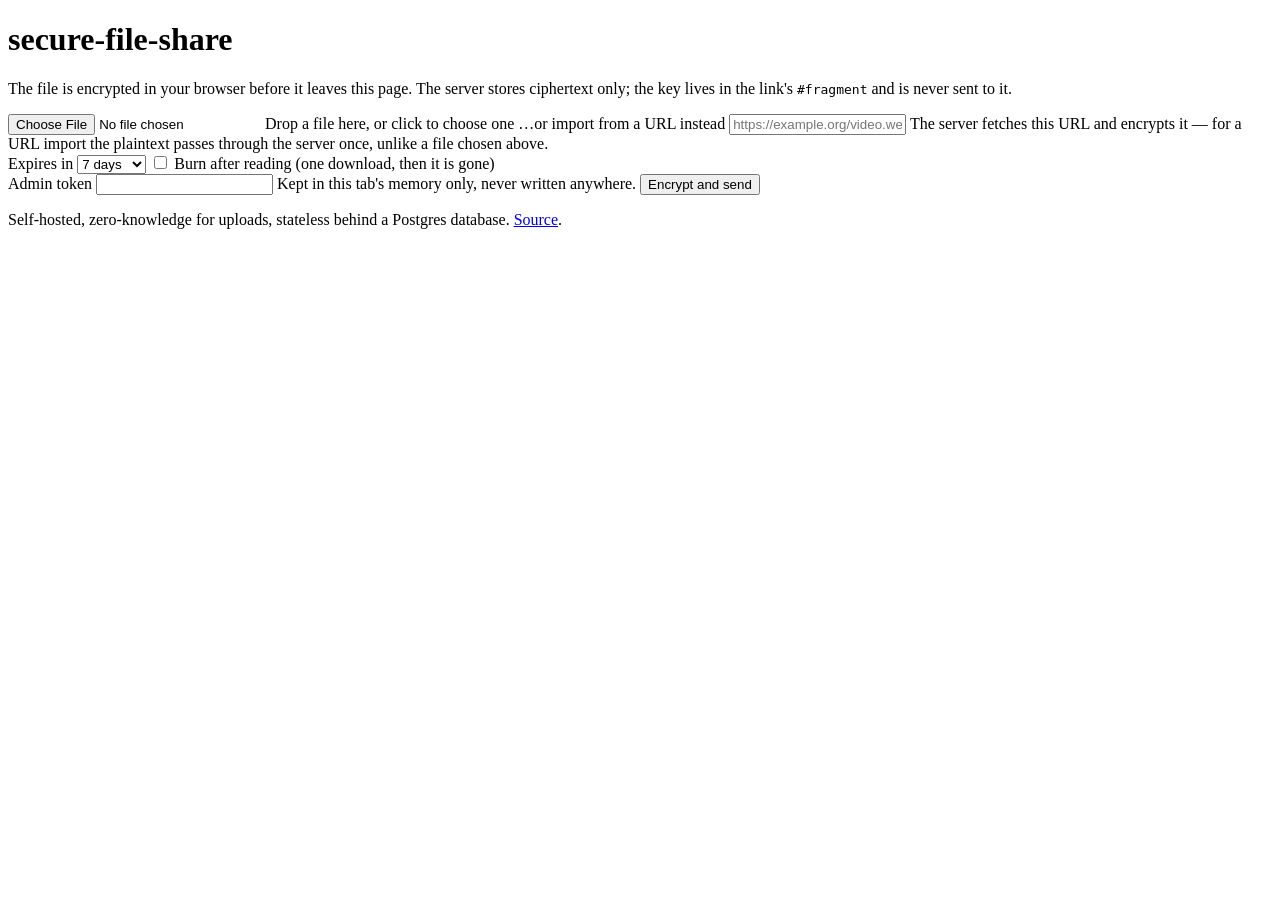
==== static/index.html @ 4da09d29 "feat: zero-knowledge file sharing — browser-encrypted, chunked, stateless behind Postgres Upload fro" ====
<!doctype html>
<html lang="en">
<head>
  <meta charset="utf-8">
  <meta name="viewport" content="width=device-width, initial-scale=1">
  <meta name="color-scheme" content="dark light">
  <title>secure-file-share</title>
  <link rel="stylesheet" href="/assets/style.css">
</head>
<body>
  <header>
    <h1>secure&#8209;file&#8209;share</h1>
    <p class="tagline">
      The file is encrypted in your browser before it leaves this page.
      The server stores ciphertext only; the key lives in the link's
      <code>#fragment</code> and is never sent to it.
    </p>
  </header>

  <main>
    <form id="share-form">
      <label class="drop" id="drop-zone">
        <input type="file" id="file">
        <span id="drop-label">Drop a file here, or click to choose one</span>
      </label>

      <label class="field">
        <span class="field-label">&hellip;or import from a URL instead</span>
        <input type="url" id="import-url" placeholder="https://example.org/video.webm" autocomplete="off">
        <span class="hint">The server fetches this URL and encrypts it — for a URL import
        the plaintext passes through the server once, unlike a file chosen above.</span>
      </label>

      <div class="row">
        <label class="field">
          <span class="field-label">Expires in</span>
          <select id="ttl">
            <option value="1">1 day</option>
            <option value="7" selected>7 days</option>
            <option value="30">30 days</option>
            <option value="90">90 days</option>
          </select>
        </label>
        <label class="check">
          <input type="checkbox" id="one-time">
          <span>Burn after reading <span class="hint">(one download, then it is gone)</span></span>
        </label>
      </div>

      <label class="field">
        <span class="field-label">Admin token</span>
        <input type="password" id="token" autocomplete="off" spellcheck="false">
        <span class="hint">Kept in this tab's memory only, never written anywhere.</span>
      </label>

      <button type="submit" id="send">Encrypt and send</button>
    </form>

    <div id="progress" class="progress" hidden>
      <div class="progress-bar" id="progress-bar"></div>
      <span id="progress-label"></span>
    </div>

    <div id="error" class="error" hidden></div>

    <div id="result" class="result" hidden>
      <span class="field-label">Share this link — the part after <code>#</code> is the key</span>
      <div class="link-row">
        <input id="link" readonly>
        <button id="copy" type="button">Copy</button>
      </div>
      <span class="hint" id="expiry-note"></span>
    </div>
  </main>

  <footer>
    <p>Self-hosted, zero-knowledge for uploads, stateless behind a Postgres
    database. <a href="https://github.com/Yornik/secure-file-share">Source</a>.</p>
  </footer>

  <script src="/assets/app.js"></script>
</body>
</html>
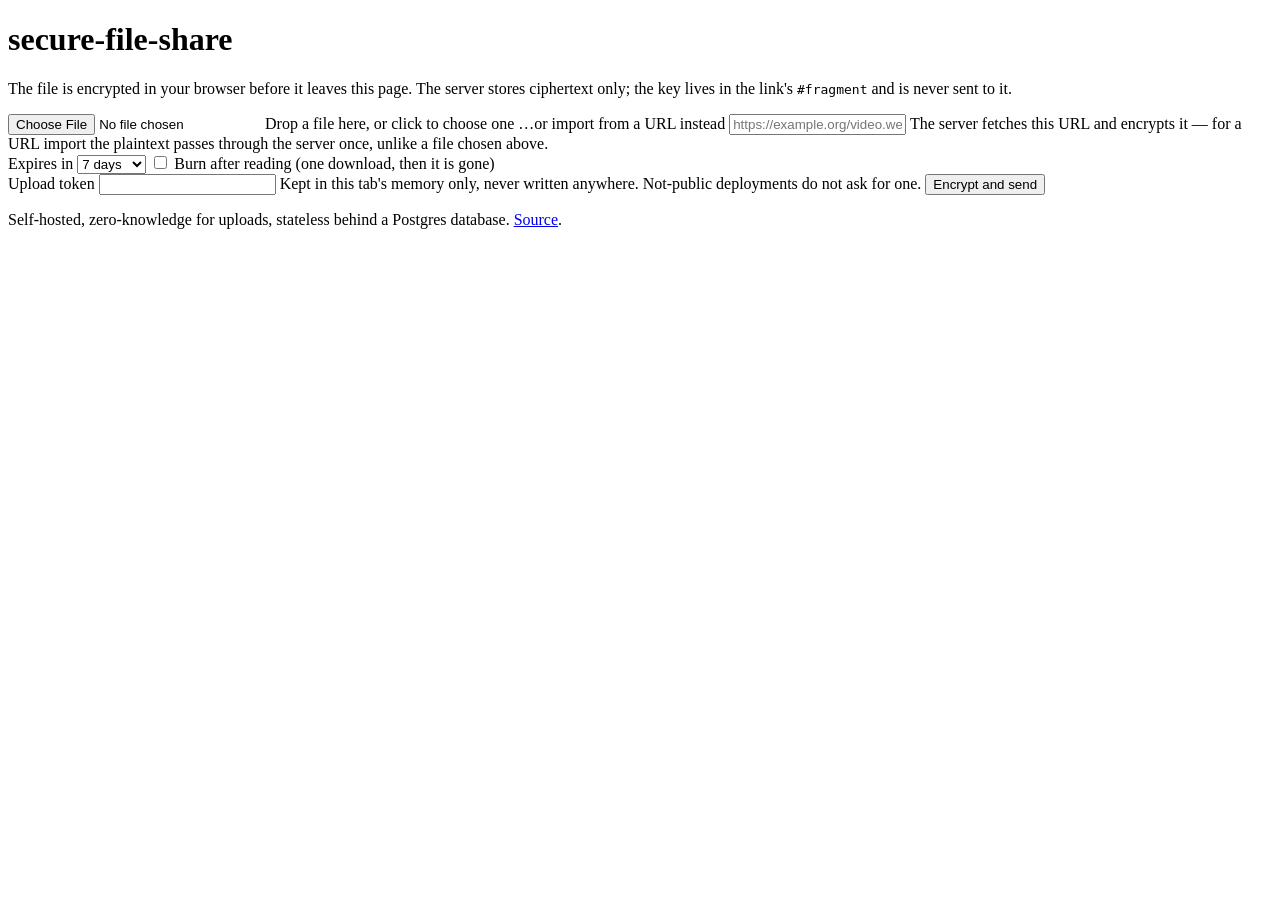
==== commit 6e7845c7: "feat!: upload token, not-public mode, no public delete The bearer token guards the write paths and i" ====
--- a/static/index.html
+++ b/static/index.html
@@ -48,9 +48,9 @@
       </div>
 
       <label class="field">
-        <span class="field-label">Admin token</span>
+        <span class="field-label">Upload token</span>
         <input type="password" id="token" autocomplete="off" spellcheck="false">
-        <span class="hint">Kept in this tab's memory only, never written anywhere.</span>
+        <span class="hint">Kept in this tab's memory only, never written anywhere. Not-public deployments do not ask for one.</span>
       </label>
 
       <button type="submit" id="send">Encrypt and send</button>
@@ -78,6 +78,7 @@
     database. <a href="https://github.com/Yornik/secure-file-share">Source</a>.</p>
   </footer>
 
+  <script src="/assets/pq.js"></script>
   <script src="/assets/app.js"></script>
 </body>
 </html>
